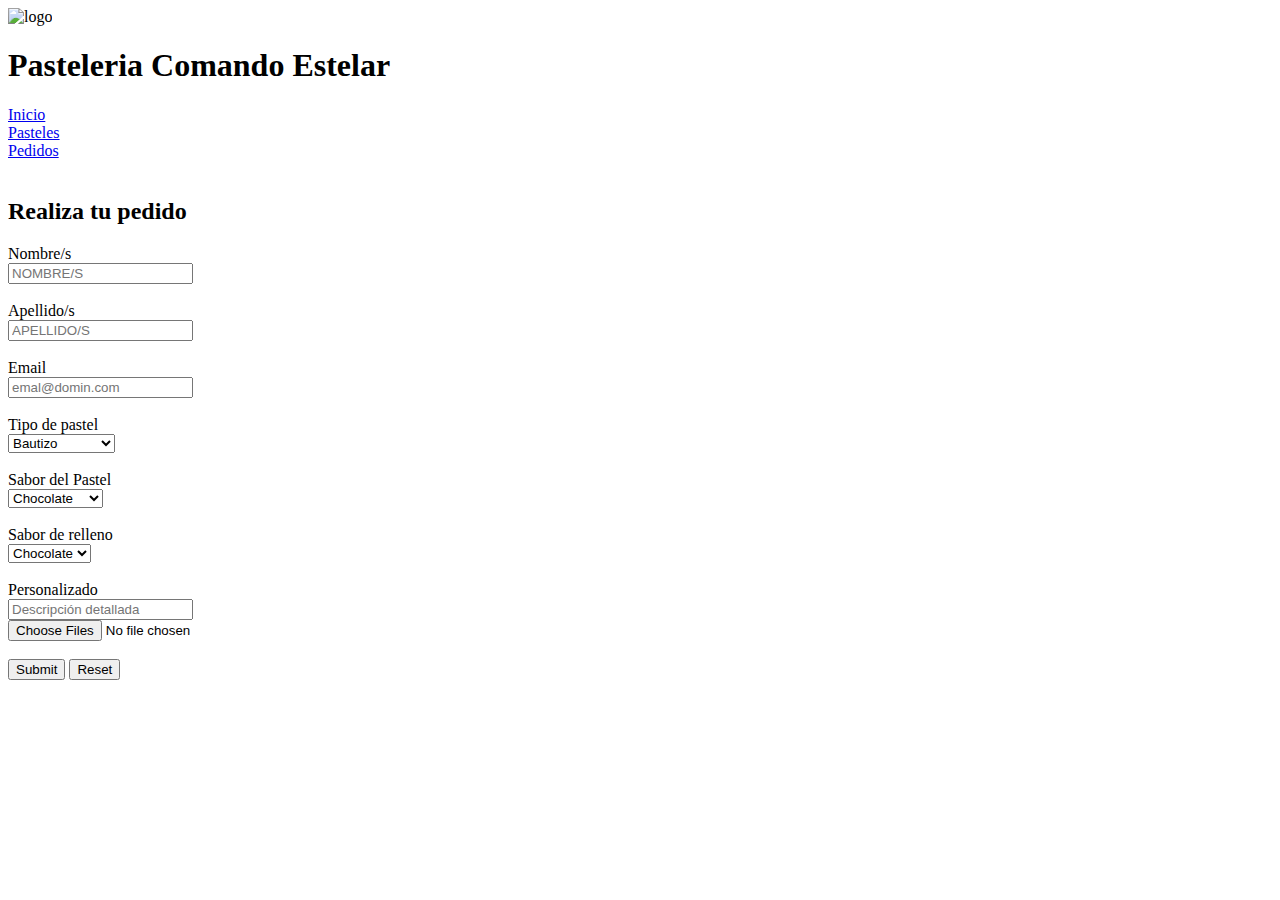
==== pedido.html @ de1a317f "Update pedido.html" ====
<!DOCTYPE html>
<html lang="en">
<head>
    <meta charset="UTF-8">
    <meta http-equiv="X-UA-Compatible" content="IE=edge">
    <meta name="viewport" content="width=device-width, initial-scale=1.0">
    <title>Pasteleria Comando Estelar 2.0</title>
    <link rel="stylesheet" href="./pasteleria.css">
</head>
<body>
    <section class="uno">
        <header>
            <img src="img/pasteleria.jpg" alt="logo" width="130px" height="130px">
            <h1>Pasteleria Comando Estelar</h1>
            <div class="unod">
                <a href="index.html">Inicio</a><br>
                <a href="pasteles.html">Pasteles</a><br>
                <a href="pedido.html">Pedidos</a>
            </div>
        </header>
    </section><br>
    <section class="tres">
        <h2>Realiza tu pedido</h2>
        <form action="pedido.JS">
            <label for="nom">Nombre/s</label><br>
            <input class="tam" type="text" id="nom" name="nom" placeholder="NOMBRE/S"><br><br>
            <label for="ape">Apellido/s</label><br>
            <input class="tam" type="text" id="ape" name="ape" placeholder="APELLIDO/S"><br><br>
            <label for="correo">Email</label><br>
            <input class="tam" type="email" id="correo" name="correo" placeholder="emal@domin.com"><br><br>
            <label for="tpastel">Tipo de pastel</label><br>
            <select class="tam" id="tpastel" name="tpastel">
                <option value="bautizo">Bautizo</option>
                <option value="cumpleaños">Cumpleaños</option>
                <option value="boda">Boda</option>
                <option value="personal">Personalizado</option>
            </select><br><br>
            <label for="sabor">Sabor del Pastel</label><br>
            <select class="tam" id="sabor" name="sabor">
                <option value="chocolate">Chocolate</option>
                <option value="tresleches">Tres Leches</option>
                <option value="fresa">Fresa</option>
                <option value="vainilla">Vainilla</option>
            </select><br><br>
            <label for="sabor1">Sabor de relleno</label><br>
            <select class="tam" id="sabor1" name="sabor1">
                <option value="chocolate">Chocolate</option>
                <option value="durazno">Durazno</option>
                <option value="fresa">Fresa</option>
                <option value="moras">Moras</option>
            </select><br><br>
            <label for="perso">Personalizado</label><br>
            <input class="persona" type="text" id="perso" name="perso" placeholder="Descripción detallada" maxlength="500"><br>
            <input type="file" id="perso" name="perso" multiple><br><br>
            <input class="but" type="submit">
            <input class="but" type="reset"><br><br>
        </form>
    </section>
</body>
</html>
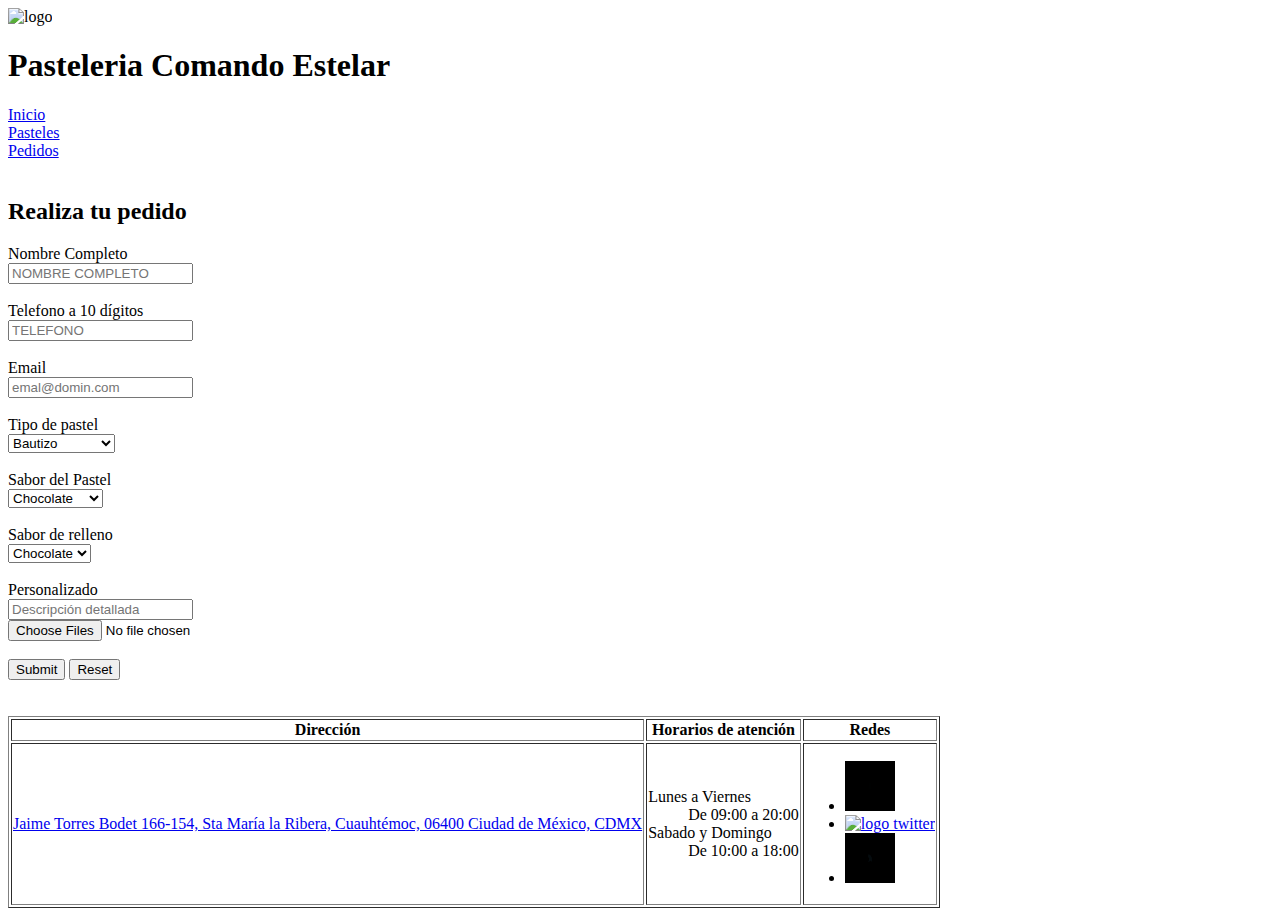
==== commit 64a94698: "fix" ====
--- a/pedido.html
+++ b/pedido.html
@@ -13,7 +13,7 @@
             <img src="img/pasteleria.jpg" alt="logo" width="130px" height="130px">
             <h1>Pasteleria Comando Estelar</h1>
             <div class="unod">
-                <a href="index.html">Inicio</a><br>
+                <a href="pasteleria.html">Inicio</a><br>
                 <a href="pasteles.html">Pasteles</a><br>
                 <a href="pedido.html">Pedidos</a>
             </div>
@@ -22,10 +22,10 @@
     <section class="tres">
         <h2>Realiza tu pedido</h2>
         <form action="pedido.JS">
-            <label for="nom">Nombre/s</label><br>
-            <input class="tam" type="text" id="nom" name="nom" placeholder="NOMBRE/S"><br><br>
-            <label for="ape">Apellido/s</label><br>
-            <input class="tam" type="text" id="ape" name="ape" placeholder="APELLIDO/S"><br><br>
+            <label for="nom">Nombre Completo</label><br>
+            <input class="tam" type="text" id="nom" name="nom" placeholder="NOMBRE COMPLETO"><br><br>
+            <label for="tel1">Telefono a 10 dígitos</label><br>
+            <input class="tam" type="tel" id="tel1" name="tel1" placeholder="TELEFONO" maxlength="10"><br><br>
             <label for="correo">Email</label><br>
             <input class="tam" type="email" id="correo" name="correo" placeholder="emal@domin.com"><br><br>
             <label for="tpastel">Tipo de pastel</label><br>
@@ -55,6 +55,39 @@
             <input class="but" type="submit">
             <input class="but" type="reset"><br><br>
         </form>
-    </section>
+    </section><br>
+    <footer>
+        <table class="footh" border>
+            <tr>
+                <th>Dirección</th>
+                <th>Horarios de atención</th>
+                <th>Redes</th>
+            </tr>
+            <tr>
+                <td><a href="https://goo.gl/maps/JUxfmiZEvEZw95uT9" target="_blank">Jaime Torres Bodet 166-154, Sta María la Ribera, Cuauhtémoc, 06400 Ciudad de México, CDMX</a></td>
+                <td>
+                    <dl>
+                        <dt>Lunes a Viernes</dt>
+                        <dd>De 09:00 a 20:00</dd>
+                        <dt>Sabado y Domingo</dt>
+                        <dd>De 10:00 a 18:00</dd>
+                    </dl>
+                </td>
+                <td>
+                    <ul>
+                        <li>
+                            <a href="https://www.facebook.com/PasteleriaComandoEstelar2.0"><img src="./img/face.gif" alt="logo facebook" width="50px" height="50px"></a>
+                        </li>
+                        <li>
+                            <a href="https://www.instagram.com/PasteleriaComandoEstelar2.0/"><img src="./img/ig.gif" alt="logo twitter" width="50px" height="50px"></a>
+                        </li>
+                        <li>
+                            <a href="https://twitter.com/PasteleriaComandoEstelar2.0"><img src="./img/tw.gif" alt="logo instagram" width="50px" height="50px"></a>
+                        </li>
+                    </ul>
+                </td>
+            </tr>
+        </table>
+    </footer>
 </body>
 </html>
